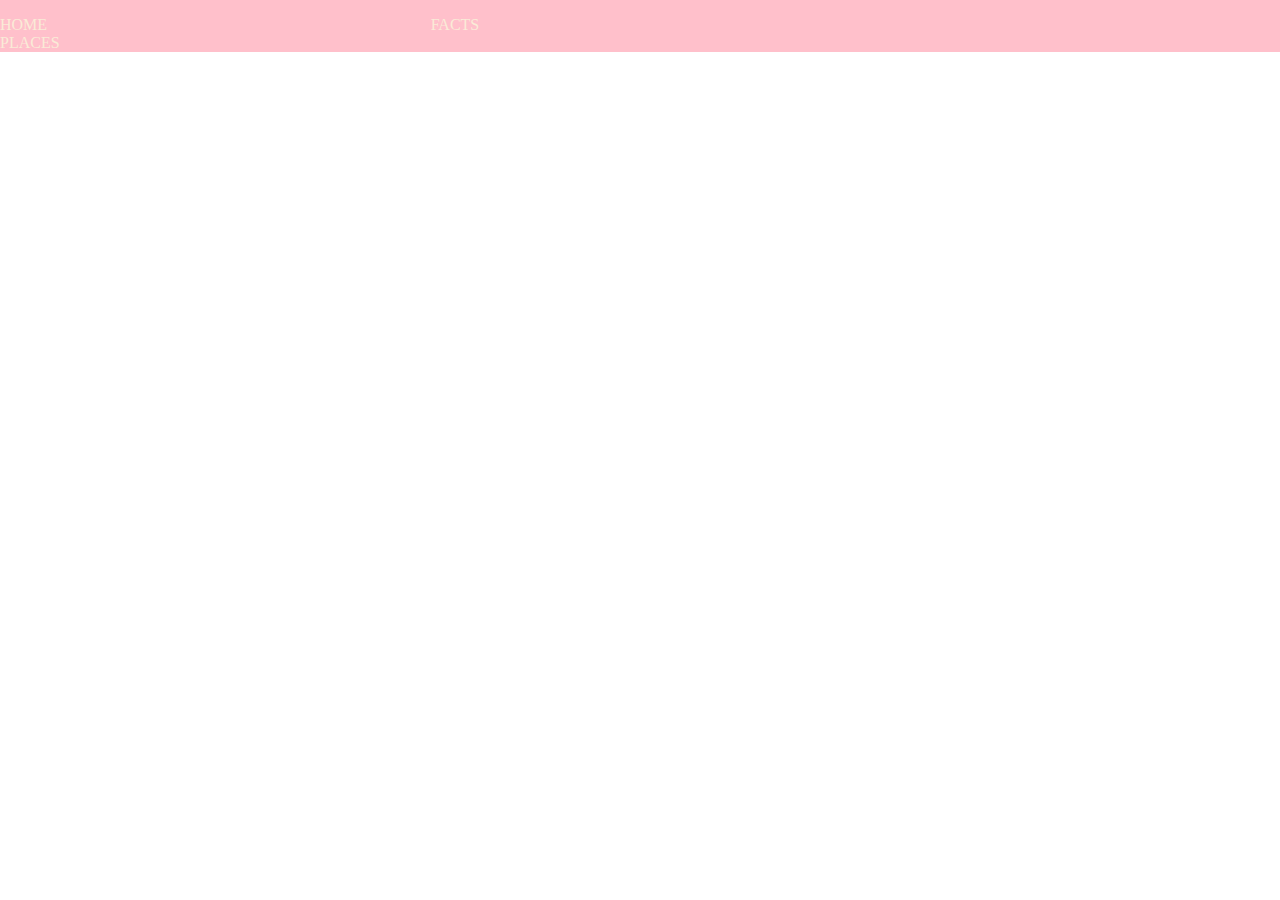
==== index.html @ 2a9d6569 "Add styling to top nav" ====
<!DOCTYPE html>
<html lang="en">
  <head>
    <meta charset="UTF-8" />
    <meta http-equiv="X-UA-Compatible" content="IE=edge" />
    <meta name="viewport" content="width=device-width, initial-scale=1.0" />
    <title>Coffee Love</title>
    <link rel="stylesheet" href="style.css" />
  </head>
  <body id="img-bg-main">
    <header>
      <nav>
        <a href="index.html">HOME</a>
        <a href="facts.html">FACTS</a>
        <a href="places.html">PLACES</a>
      </nav>
    </header>
  </body>
</html>
---- style.css ----
* {
  box-sizing: border-box;
  margin: 0;
  padding: 0;
}

/* Background image */
#img-bg-main {
  background: url("nathan-dumlao-XOhI_kW_TaM-unsplash (1).jpg") center
    center/cover;
  background-position-y: -950px;
}

/* Nav bar */
nav {
  background-color: pink;
  display: block;
  flex-direction: row;
  padding-top: 1rem;
  align-items: center;
}

a {
  display: inline-block;
  text-decoration: none;
  color: antiquewhite;
  width: calc(100% / 3);
}
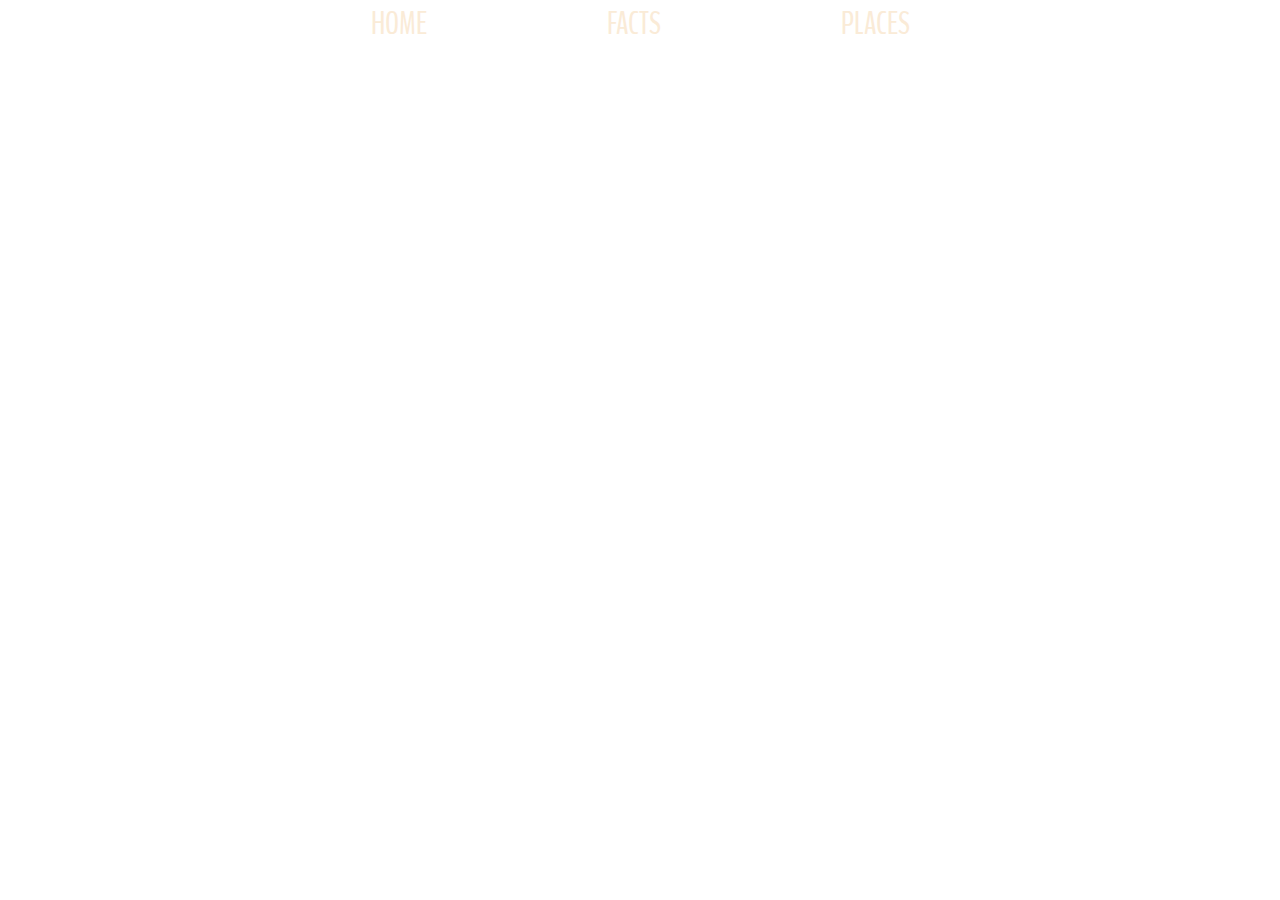
==== commit 20ece81b: "Add favicon and heading to Places page" ====
--- a/index.html
+++ b/index.html
@@ -6,6 +6,16 @@
     <meta name="viewport" content="width=device-width, initial-scale=1.0" />
     <title>Coffee Love</title>
     <link rel="stylesheet" href="style.css" />
+    <link rel="preconnect" href="https://fonts.gstatic.com" />
+    <link
+      href="https://fonts.googleapis.com/css2?family=BenchNine:wght@700&display=swap"
+      rel="stylesheet"
+    />
+    <link
+      rel="shortcut icon"
+      type="/cropped-Favicon.png"
+      href="/cropped-Favicon.png"
+    />
   </head>
   <body id="img-bg-main">
     <header>
--- a/style.css
+++ b/style.css
@@ -7,22 +7,54 @@
 /* Background image */
 #img-bg-main {
   background: url("nathan-dumlao-XOhI_kW_TaM-unsplash (1).jpg") center
-    center/cover;
+    center/cover no-repeat;
   background-position-y: -950px;
 }
 
 /* Nav bar */
 nav {
-  background-color: pink;
-  display: block;
+  display: flex;
   flex-direction: row;
-  padding-top: 1rem;
-  align-items: center;
+  padding-top: 0.1rem;
+  justify-content: center;
+}
+
+h2 {
+  text-align: center;
 }
 
 a {
   display: inline-block;
   text-decoration: none;
   color: antiquewhite;
-  width: calc(100% / 3);
+  font-size: 2rem;
+  font-family: "BenchNine", sans-serif;
+  margin: 0 90px;
 }
+#body-of-page {
+  margin: 0 auto;
+  width: 800px;
+  background: rgba(255, 255, 255, 0.774);
+  position: absolute;
+  bottom: 0;
+  left: calc(50% - 400px);
+  padding: 30px;
+  border-radius: 30px;
+  font-family: "BenchNine", sans-serif;
+  font-size: 1.1rem;
+}
+
+p {
+  padding-bottom: 15px;
+}
+
+.location-item {
+  display: flex;
+  margin: 15px;
+}
+.location-img {
+  height: 200px;
+}
+.location-text {
+  margin: auto 30px;
+}
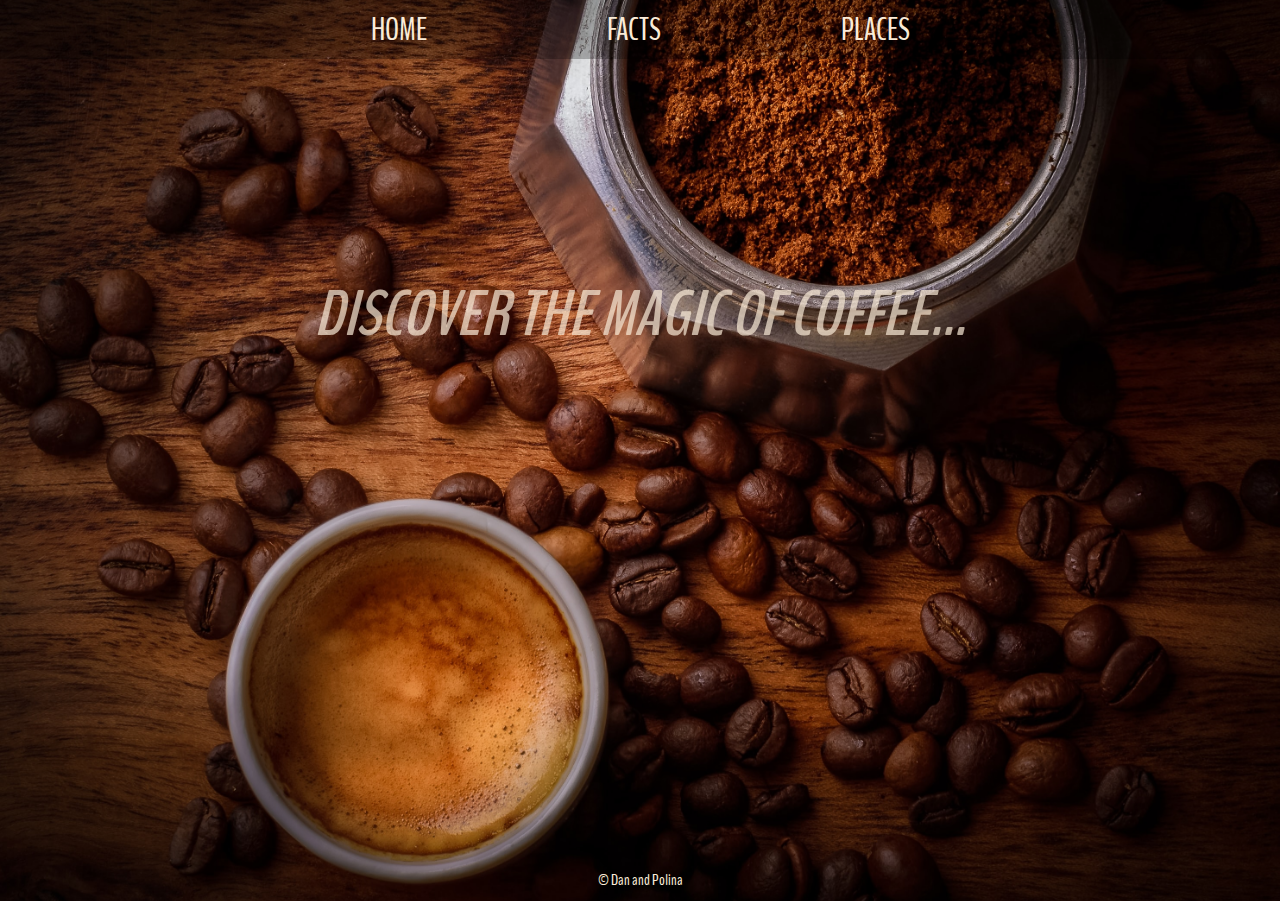
==== commit 8a2fb0cb: "New layouts and info" ====
--- a/index.html
+++ b/index.html
@@ -17,7 +17,7 @@
       href="/cropped-Favicon.png"
     />
   </head>
-  <body id="img-bg-main">
+  <body>
     <header>
       <nav>
         <a href="index.html">HOME</a>
@@ -25,5 +25,11 @@
         <a href="places.html">PLACES</a>
       </nav>
     </header>
+    <main>
+      <h1>DISCOVER THE MAGIC OF COFFEE...</h1>
+    </main>
+    <footer>
+      <p>&copy Dan and Polina</p>
+    </footer>
   </body>
 </html>
--- a/style.css
+++ b/style.css
@@ -4,19 +4,32 @@
   padding: 0;
 }
 
-/* Background image */
-#img-bg-main {
-  background: url("nathan-dumlao-XOhI_kW_TaM-unsplash (1).jpg") center
-    center/cover no-repeat;
-  background-position-y: -950px;
+body {
+  background: url("coffee.jpg") center center/cover no-repeat;
+  height: 100vh;
 }
 
-/* Nav bar */
+main {
+  height: 90vh;
+  margin: auto;
+  text-align: center;
+}
+
 nav {
   display: flex;
   flex-direction: row;
-  padding-top: 0.1rem;
+  padding: 0.5rem 0;
   justify-content: center;
+  background: rgba(0, 0, 0, 0.26);
+}
+
+h1 {
+  padding-top: calc(100% / 6);
+  font-size: 400%;
+  font-family: "BenchNine", sans-serif;
+  color: antiquewhite;
+  opacity: 70%;
+  font-style: italic;
 }
 
 h2 {
@@ -31,30 +44,54 @@
   font-family: "BenchNine", sans-serif;
   margin: 0 90px;
 }
-#body-of-page {
-  margin: 0 auto;
-  width: 800px;
+
+.body-of-page {
+  position: absolute;
+  left: 30vw;
+  top: 22vh;
+  max-width: 40vw;
+  max-height: 80vh;
+  contain: content;
   background: rgba(255, 255, 255, 0.774);
-  position: absolute;
-  bottom: 0;
-  left: calc(50% - 400px);
-  padding: 30px;
+  opacity: 80%;
+  text-align: justify;
+  padding: 1rem;
+  margin: 2rem auto;
   border-radius: 30px;
   font-family: "BenchNine", sans-serif;
-  font-size: 1.1rem;
+  font-size: 2vh;
+  overflow: clip;
 }
 
-p {
-  padding-bottom: 15px;
+.body-of-page h3 {
+  display: inline-block;
+  font-size: 1.3rem;
+  font-style: italic;
+  font-weight: 300%;
+}
+
+footer {
+  display: block;
+  height: 2rem;
+  color: antiquewhite;
+  font-size: 1rem;
+  font-family: "BenchNine", sans-serif;
+  text-align: center;
+  padding-bottom: 2rem;
 }
 
 .location-item {
   display: flex;
-  margin: 15px;
+  padding: 1rem;
 }
+
+.location-text,
+h3 {
+  padding: 0 0 1rem 1rem;
+}
+
 .location-img {
-  height: 200px;
+  border-radius: 0 25%;
+  max-height: 7rem;
+  margin: 0;
 }
-.location-text {
-  margin: auto 30px;
-}
